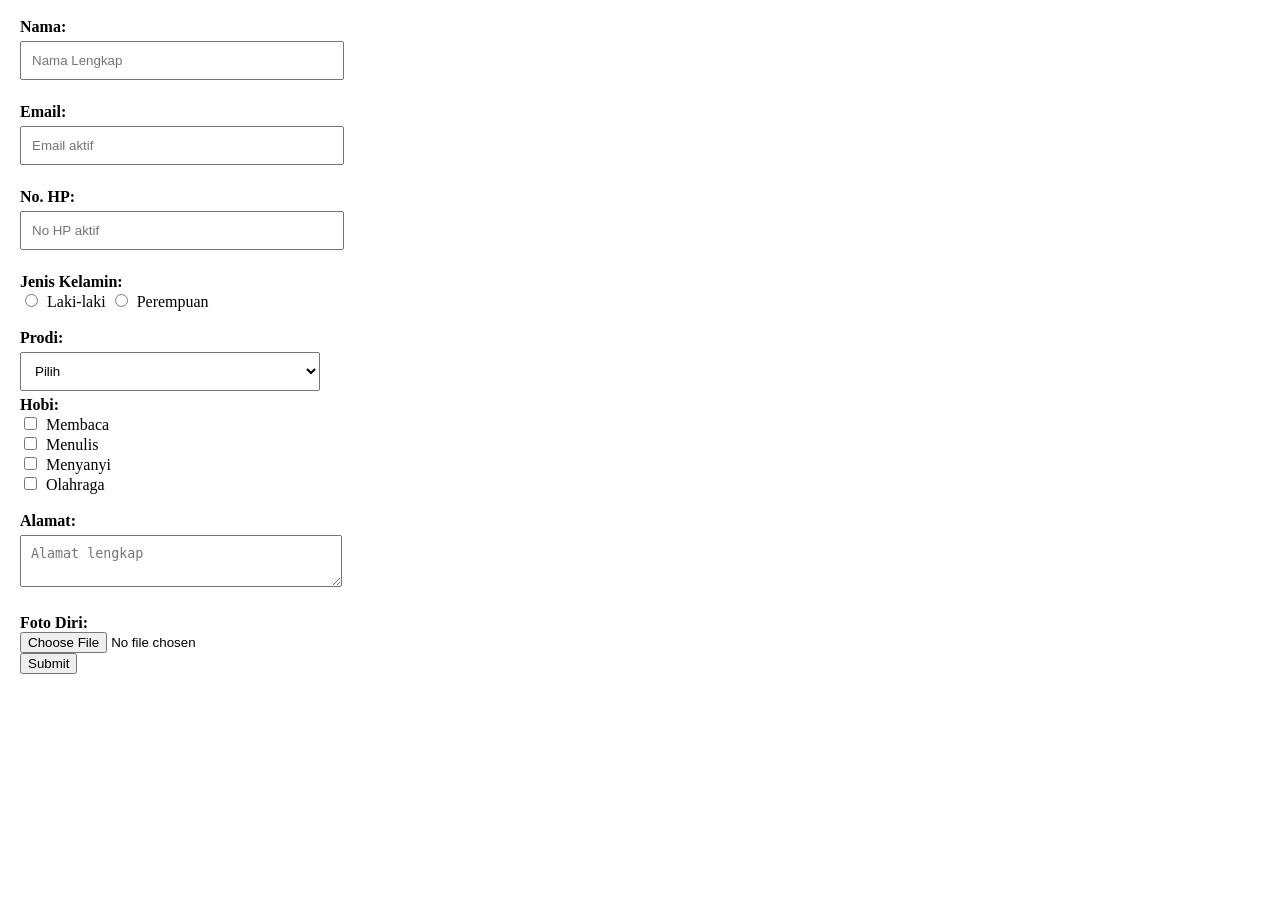
==== form.html @ d336cf85 "initial commit" ====
<!DOCTYPE html>
<html lang="en">
<head>
    <meta charset="UTF-8">
    <meta name="viewport" content="width=device-width, initial-scale=1.0">
    <title>Form</title>
    <link rel="stylesheet" href="styles.css">
</head>
<body>
    <form action="#" method="post"><br>
        <strong><label for="nama">Nama:</label></strong><br>
        <input type="text" id="nama" name="nama" placeholder="Nama Lengkap"><br><br>

        <strong><label for="email">Email:</label></strong><br>
        <input type="text" id="email" name="email" placeholder="Email aktif"><br><br>

        <strong><label for="no_hp">No. HP:</label></strong><br>
        <input type="text" id="no_hp" name="no_hp" placeholder="No HP aktif"><br><br>

        <strong><label for="jenis_kelamin">Jenis Kelamin:</label></strong><br>
        <input type="radio" id="laki_laki" name="jenis_kelamin" value="laki-laki">
        <label for="laki_laki">Laki-laki</label>
        <input type="radio" id="perempuan" name="jenis_kelamin" value="perempuan">
        <label for="perempuan">Perempuan</label><br><br>

        <strong><label for="prodi">Prodi:</label></strong><br>
        <select id="prodi" name="prodi">
            <option value="Pilih">Pilih</option>
            <option value="Manajemen">Manajemen</option>
            <option value="Teknik Informatika">Teknik Informatika</option>
            <option value="Akuntansi">Akuntansi</option>
        </select><br>

        <strong><label for="hobi">Hobi:</label></strong><br>
        <input type="checkbox" id="membaca" name="hobi" value="membaca">
        <label for="membaca">Membaca</label><br>
        <input type="checkbox" id="menulis" name="hobi" value="menulis">
        <label for="menulis">Menulis</label><br>
        <input type="checkbox" id="menyanyi" name="hobi" value="menyanyi">
        <label for="menyanyi">Menyanyi</label><br>
        <input type="checkbox" id="menulis" name="hobi" value="olahraga">
        <label for="olahraga">Olahraga</label><br><br>


        <strong><label for="alamat">Alamat:</label></strong><br>
        <textarea id="alamat" name="alamat" placeholder="Alamat lengkap"></textarea><br><br>

        <strong><label for="foto">Foto Diri:</label></strong><br>
        <input type="file" id="foto" name="foto"><br>

        <input type="submit" value="Submit">
    </form>
</body>
</html>
---- styles.css ----
/* CSS untuk styling halaman */
body {
    margin: 0;
    padding: 0;
}

h1 {
    color: #333;
}

a {
    color: blue;
}

form {
    max-width: 300px;
    margin-left: 20px;
}

input[type="text"], textarea, select {
    width: 100%;
    padding: 10px;
    margin: 5px 0;
}

input[type="radio"], input[type="checkbox"] {
    margin-right: 5px;
}

input[type="submit"] {
    
    cursor: pointer;
}

input[type="submit"]:hover {
    background-color: grey;
}

/* CSS untuk carousel */
.slide {
    display: none;
}
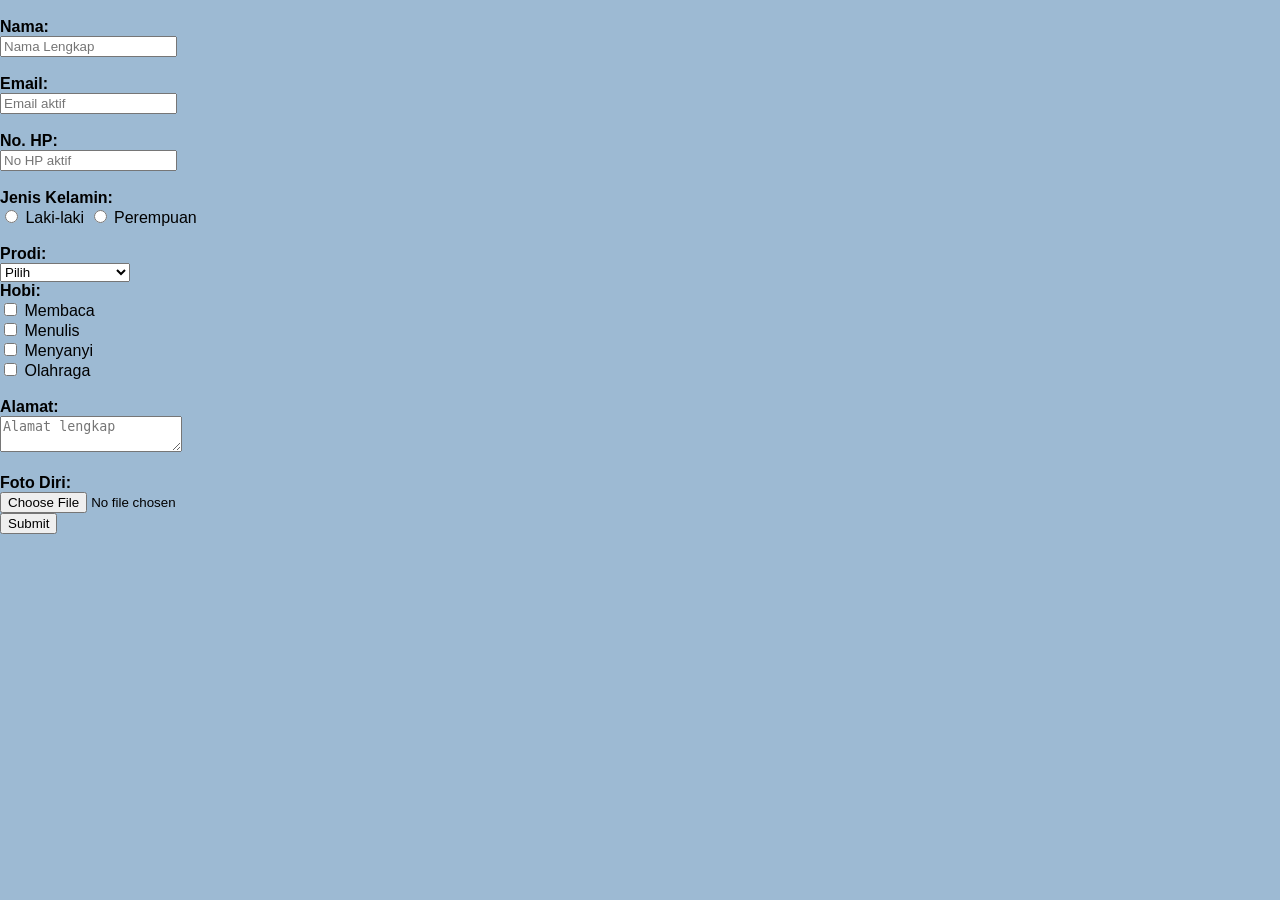
==== commit 3e8e4705: "gas" ====
--- a/form.html
+++ b/form.html
@@ -4,7 +4,7 @@
     <meta charset="UTF-8">
     <meta name="viewport" content="width=device-width, initial-scale=1.0">
     <title>Form</title>
-    <link rel="stylesheet" href="styles.css">
+    <link rel="stylesheet" href="css/form.css">
 </head>
 <body>
     <form action="#" method="post"><br>
--- a/css/form.css
+++ b/css/form.css
@@ -0,0 +1,138 @@
+* {
+    box-sizing: border-box;
+}
+
+body {
+    font-family: Verdana, sans-serif;
+    margin: 0;
+    background-color: rgb(157, 186, 211);
+}
+
+.container {
+    background-color: rgb(157, 186, 211);
+    padding: 100px 0 0 0;
+}
+
+/* Slideshow container */
+.content-slide {
+    max-width: 1000px;
+    position: relative;
+    margin: auto;
+}
+
+.imgslide {
+    display: none;
+}
+
+img {
+    vertical-align: middle;
+    width:100%;height: 400px;
+}
+
+.prev,
+.next {
+    cursor: pointer;
+    position: absolute;
+    top: 40%;
+    width: auto;
+    padding: 16px;
+    color: rgb(255, 254, 224);
+    font-weight: bold;
+    font-size: 18px;
+    transition: 0.6s ease;
+    border-radius: 0 3px 3px 0;
+    user-select: none;
+    background-color: rgba(0, 0, 0, 0.8); 
+}
+
+.next {
+    right: 0;
+    border-radius: 3px 0 0 3px;
+}
+
+.pre:hover,
+.next:hover {
+    background-color: rgba(255, 255, 255, 0.8);
+    color: rgb(0, 0, 0);
+}
+
+.text {
+    color: #fafafa;
+    font-size: 15px;
+    padding: 8px 12px;
+    position: absolute;
+    bottom: 0;
+    width: 100%;
+    text-align: center;
+}
+
+.content-slide .numberslide {
+    color: #ffffff;
+    font-size: 12px;
+    padding: 8px 12px;
+    position: absolute;
+    top: 0;
+}
+
+/* resposive */
+
+@media screen and (max-width: 800px) {
+
+    .content-slide {
+        padding: 8px 50px 12px 50px;
+    }
+
+    .next {
+        right: 50px;
+        border-radius: 3px 0 0 3px;
+    }
+    
+}
+
+.fade {
+    -webkit-animation-name: fade;
+    -webkit-animation-duration: 1.5s;
+    animation-name: fade;
+    animation-duration: 1.5s;
+}
+
+@-webkit-keyframes fade {
+    from {
+        opacity: .4;
+    }
+
+    to {
+        opacity: 1;
+    }
+}
+
+@keyframes fade {
+    from {
+        opacity: .4;
+    }    
+    to {
+        opacity: 1;
+    }
+}
+
+.container .page {
+    text-align: center;
+    padding-top: 20px;
+}
+
+.page .dot {
+    cursor: pointer;
+    height: 15px;
+    width: 15px;
+    margin: 0 2px;
+    background-color: #bbb;
+    display: inline-block;
+    transition: background-color 0.6s ease;
+    border-radius: 50%;
+}
+
+.page .active,
+.page .dot:hover {
+    background-color: #ce0000;
+}
+
